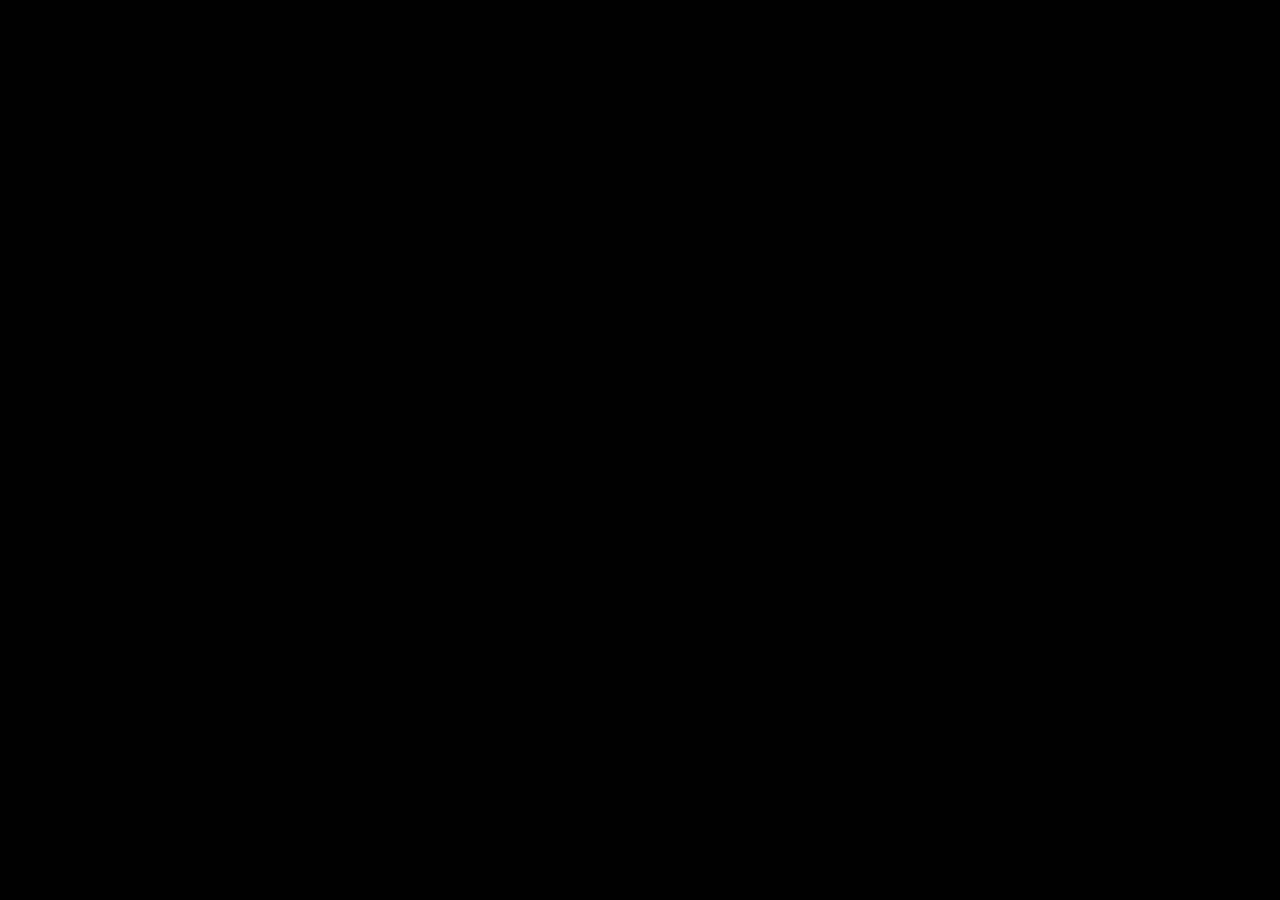
==== nonomura.html @ a8e08a12 "test commit" ====
<!DOCTYPE html>
<html>
<!--  -->
<head>
  <meta http-equiv="Content-Type" content="text/html; charset=utf-8" />
  <title>ののむらの声</title>
  <link rel ="stylesheet" href ="./css/normalize.css" />
  <link rel ="stylesheet" href ="./css/frame.css" />
  <link rel ="stylesheet" href ="./css/StyleSheet.css" />
  <meta charset="utf-8" />
</head>

<body>
  <div id="wrapper" style="display: none;">
    <div id="titleScene">
      <div id="title">ののむらクエスト</div>
      <ul id="menu">
        <!-- <li id="settings">せってい</li> -->
        <li id="button">GAME START</li>
      </ul>
    </div>
    <div id="battleScene" style="display: none;">
      <!-- <img src="./asset/stage.jpg" id="stage" /> -->
      <div id="StatusDiv">
      </div>

      <div id="enemyImageDiv">
        <img id ="cry"   src ="asset\nonomura_cry.png" />
        <img id ="drink" src ="asset\nonomura_drink.png" style="display:none;" />
      </div>


      <div id="chooseDiv">
        <div id="commandDiv">
          <ul class="frame">
          </ul>
        </div>

      </div>

      <div id="resultDiv">
        <p id="result" class="frame"></p>
      </div>
    </div>

    <div id="gameoverScene" style="display: none;">
    </div>

  </div>

  <audio id="sounds" preload="auto">
    <source src ="./asset/nonosounds.wav" type ="audio/wav">
    <source src ="./asset/nonosounds.mp3" type ="audio/mp3">
    <p>音楽の読み込みに失敗しました。</p>
  </audio>
  <script type ="text/javascript" src ="./js/jquery-1.12.3.min.js"></script>
  <script type ="text/javascript" src ="./js/jquery.jrumble.1.3.min.js"></script>
  <!-- <script type ="text/javascript" src ="./js/config.js"></script> -->
  <script type ="text/javascript" src ="./js/list.js"></script>
  <script type ="text/javascript" src ="./js/character.js"></script>
  <script type ="text/javascript" src ="./js/Main.js"></script>
  <script type ="text/javascript" src ="./js/keybind.js"></script>
</body>

</html>
---- css/frame.css ----
.frame{
    border       : 4px solid;
    border-radius: 4px;
}


ul.frame li{

    padding: 10px;
}
---- css/StyleSheet.css ----
/*@font-face {
    font-family: 'dragon_questregular';
    src: url('../asset/dragonquestfc.eot');
    src: url('../asset/dragonquestfc.eot?#iefix') format('embedded-opentype'),
         url('../asset/dragonquestfc.woff') format('woff'),
         url('../asset/DragonQuestFC.ttf') format('truetype'),
         url('../asset/dragonquestfc.svg#dragon_questregular') format('svg');
    font-weight: normal;
    font-style: normal;

}*/


*{
  z-index    : 10;
  margin     : 0 auto;
  padding    :0;
  /*font-family: "dragon_questregular";*/
}

html{
  font-size       : 12pt;
  background-color: black;
  color           : white;
  position        : relative;
}

#wrapper{
  position: absolute;
  width   : 800px;
  height  : 640px;
  top     : 20px;
  left    : -70px;
}

ul{
  list-style-type: none;
}

/*タイトル画面の設定*/
#titleScene{
  padding-top: 50px;
}
  #title{
    font-size : 48pt;
    text-align: center;
    height    : 2em;
  }

  #titleScene #menu{
    margin-top: 40px;
    font-size : 36pt;
    text-align: center;
    /*position: relative;
    left: 100px;
    top: 20px;*/
  }

  #menu li{
    padding: 30px;
  }

/*バトルシーン*/

#battleScene{
  position           : relative;
  top                : 50px;
  left               : 50px;
  background-image   : url('../asset/stage.jpg');
  width              : 640px;
  height             : 440px;
  background-repeat  : no-repeat;
  background-size    : cover;
  background-position: 50px 50px;
}

.select::before{
  content : "＞";
  position: relative;
  top     : 0;
  left    : -20px;
}

#StatusDiv{
  position: absolute;
  left    : 200px;
  top     : 50px;
  width   : 700px;
	height  : 100px;
}

	#StatusDiv table{
		margin : 5px;
		float  : left;
		width  : 5em;
    height : 6em;
	}

	#StatusDiv th,td{
		padding : 3px;
	}

	#StatusDiv th{
		border-bottom : 2px solid;
	}

	#StatusDiv td.key{
		text-align : left;
	}

  .showMP .key{
    
  }


	#StatusDiv td.value{
		text-align    : right;
		padding-right : 8px;
	}

  #StatusDiv .death{
    color: rgb(189, 39, 39);
  }


#enemyStatusDiv ul{
    position: absolute;
    width   : 20em;
    height  : 2em;
    top     : 360px;
    left    : 300px;
}

  #enemyStatusDiv ul li{
    /*height: 1em;
    padding: 2em;*/
    display: inline-block;
  }

  #enemyStatusDiv ul li:first-child{
    padding-left: 2em;
  }

#enemyImageDiv{
  z-index : 1;
  position: absolute;
  top     : 190px;
  left    : 130px;
}

  #enemyImageDiv img{
  }

/*img#cry{
}*/

#drink{
  position: relative;
  max-width: 450px;
  height   : auto;
  /*top      : -110px;*/
}

#commandDiv ul {
    position  : absolute;
    left      : 80px;
    top       : 280px;
    width     :9em;
    height    :auto;
    text-align:center;
}

  #commandDiv ul #name{
    border-bottom  : 4px solid;
    padding        : 10px;
  }

#result{
  position  : absolute;
  top       : 330px;
  left      : 120px;
  width     : 20em;
  height    : 3em;
  padding   : 2em 4em;
  text-align: center;
}
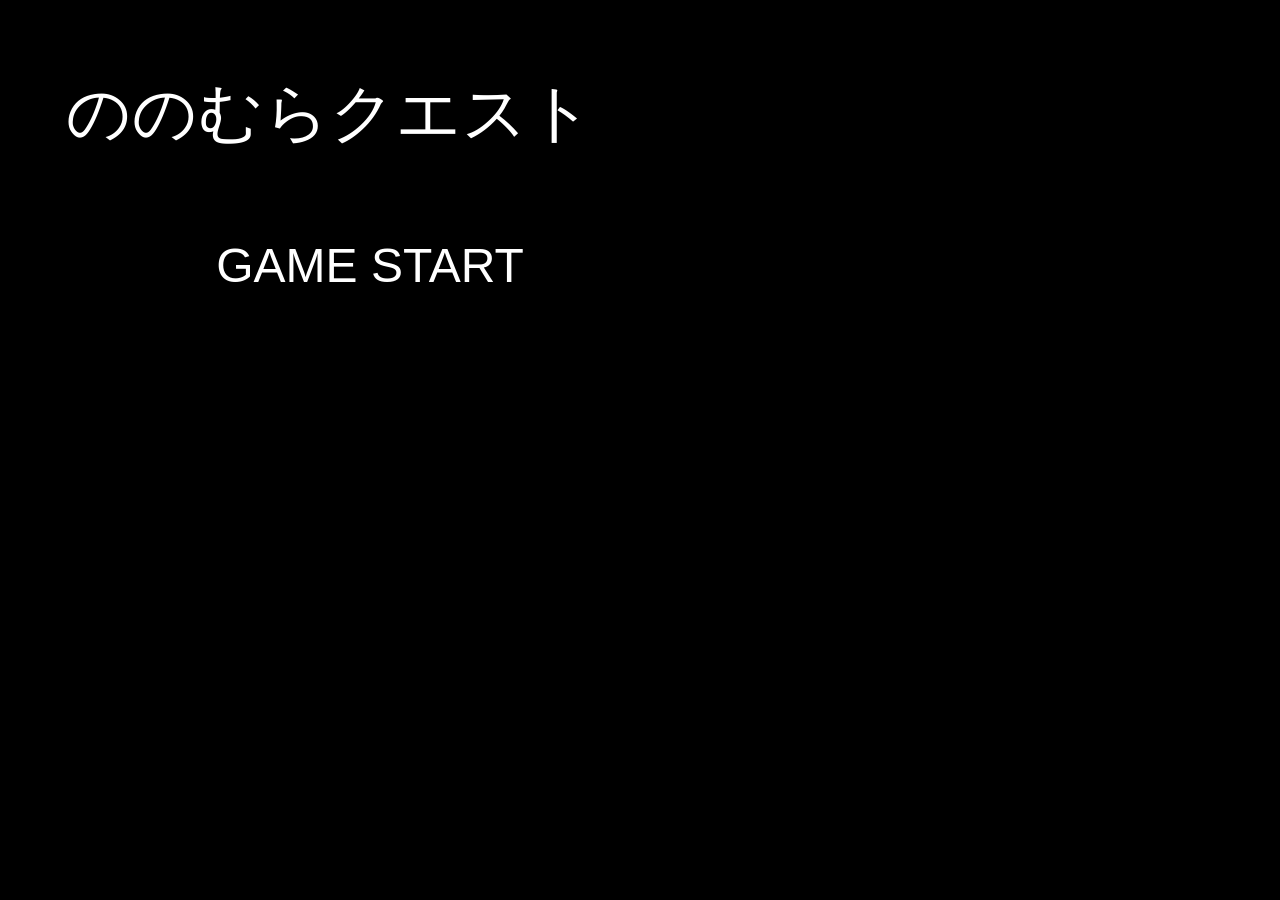
==== commit c3bf786d: "test commit Please enter the commit message for your changes. Lines starting" ====
--- a/nonomura.html
+++ b/nonomura.html
@@ -1,65 +1,92 @@
 <!DOCTYPE html>
 <html>
-<!--  -->
-<head>
-  <meta http-equiv="Content-Type" content="text/html; charset=utf-8" />
-  <title>ののむらの声</title>
-  <link rel ="stylesheet" href ="./css/normalize.css" />
-  <link rel ="stylesheet" href ="./css/frame.css" />
-  <link rel ="stylesheet" href ="./css/StyleSheet.css" />
-  <meta charset="utf-8" />
-</head>
+  <!--  -->
 
-<body>
-  <div id="wrapper" style="display: none;">
-    <div id="titleScene">
-      <div id="title">ののむらクエスト</div>
-      <ul id="menu">
-        <!-- <li id="settings">せってい</li> -->
-        <li id="button">GAME START</li>
-      </ul>
-    </div>
-    <div id="battleScene" style="display: none;">
-      <!-- <img src="./asset/stage.jpg" id="stage" /> -->
-      <div id="StatusDiv">
+  <head>
+    <meta http-equiv="Content-Type" content="text/html; charset=utf-8" />
+    <title>ののむらの声</title>
+    <link rel="stylesheet" href="./css/normalize.css" />
+    <link rel="stylesheet" href="./css/frame.css" />
+    <link rel="stylesheet" href="./css/StyleSheet.css" />
+    <meta charset="utf-8" />
+  </head>
+
+  <body>
+    <div id="wrapper" style="display: none;">
+      <div id="titleScene">
+        <div id="title">ののむらクエスト</div>
+        <ul id="menu">
+          <!-- <li id="settings">せってい</li> -->
+          <li id="button" class="item">GAME START</li>
+        </ul>
+      </div>
+      <div id="battleScene" style="display: none;">
+        <!-- <img src="./asset/stage.jpg" id="stage" /> -->
+        <div id="StatusDiv">
+        </div>
+
+        <div id="enemyImageDiv">
+          <img id="cry" src="asset\nonomura_cry.png" />
+          <img id="drink" src="asset\nonomura_drink.png" style="display:none;" />
+        </div>
+
+
+        <div id="chooseDiv">
+          <div id="commandDiv">
+            <ul class="frame">
+              <li id="name"></li>
+              <li class="com">こうげき</li>
+              <li class="com">まほう</li>
+              <li class="com">ぼうぎょ</li>
+            </ul>
+            <div id="magicDiv">
+              <ul class="frame"  style="display:none;">
+                
+              </ul>
+            </div>
+          </div>
+          <div id="enemyStatusDiv">
+            
+          </div>
+
+        </div>
+
+        <div id="resultDiv">
+          <p id="result" class="frame"></p>
+        </div>
       </div>
 
-      <div id="enemyImageDiv">
-        <img id ="cry"   src ="asset\nonomura_cry.png" />
-        <img id ="drink" src ="asset\nonomura_drink.png" style="display:none;" />
+      <div id="gameoverScene" style="display: none;">
+        
+      </div>
+      
+      <div id="credits" style="display:none;">
+          <div class="title">presents</div>
+          <div class="name">もりた</div>
+          <div class="title">SE</div>
+          <div class="name">野々村の泣き声 nc93681</div>
+          <!--<div class="name">たけもと</div>-->
+          <div class="title">cast</div>
+          <div class="name">ののむら</div>
+          <div class="title">special thanks</div>
+          <div class="name">you</div>
       </div>
 
-
-      <div id="chooseDiv">
-        <div id="commandDiv">
-          <ul class="frame">
-          </ul>
-        </div>
-
-      </div>
-
-      <div id="resultDiv">
-        <p id="result" class="frame"></p>
-      </div>
     </div>
 
-    <div id="gameoverScene" style="display: none;">
-    </div>
-
-  </div>
-
-  <audio id="sounds" preload="auto">
+    <audio id="sounds" preload="auto">
     <source src ="./asset/nonosounds.wav" type ="audio/wav">
     <source src ="./asset/nonosounds.mp3" type ="audio/mp3">
     <p>音楽の読み込みに失敗しました。</p>
   </audio>
-  <script type ="text/javascript" src ="./js/jquery-1.12.3.min.js"></script>
-  <script type ="text/javascript" src ="./js/jquery.jrumble.1.3.min.js"></script>
-  <!-- <script type ="text/javascript" src ="./js/config.js"></script> -->
-  <script type ="text/javascript" src ="./js/list.js"></script>
-  <script type ="text/javascript" src ="./js/character.js"></script>
-  <script type ="text/javascript" src ="./js/Main.js"></script>
-  <script type ="text/javascript" src ="./js/keybind.js"></script>
-</body>
+    <script src="https://code.jquery.com/jquery-3.1.0.js" integrity="sha256-slogkvB1K3VOkzAI8QITxV3VzpOnkeNVsKvtkYLMjfk=" crossorigin="anonymous"></script>
+    <script src="static/endcredits.js"></script>
+    <script type="text/javascript" src="./js/jquery.jrumble.1.3.min.js"></script>
+    <!-- <script type ="text/javascript" src ="./js/config.js"></script> -->
+    <script type="text/javascript" src="./js/list.js"></script>
+    <script type="text/javascript" src="./js/character.js"></script>
+    <script type="text/javascript" src="./js/Main.js"></script>
+    <script type="text/javascript" src="./js/keybind.js"></script>
+  </body>
 
 </html>
--- a/css/StyleSheet.css
+++ b/css/StyleSheet.css
@@ -10,177 +10,246 @@
 
 }*/
 
-
-*{
-  z-index    : 10;
-  margin     : 0 auto;
-  padding    :0;
+* {
+  z-index: 10;
+  margin: 0;
+  padding: 0;
+  /*box-sizing: border-box;*/
   /*font-family: "dragon_questregular";*/
 }
 
-html{
-  font-size       : 12pt;
+html,
+body {
+  height: 100%;
+}
+
+body {
+  font-size: 12pt;
   background-color: black;
-  color           : white;
-  position        : relative;
-}
-
-#wrapper{
-  position: absolute;
-  width   : 800px;
-  height  : 640px;
-  top     : 20px;
-  left    : -70px;
-}
-
-ul{
+  color: white;
+  position: relative;
+  overflow: hidden;
+  margin: 0;
+}
+
+#wrapper {
+  position: absolute;
+  width: 800px;
+  height: 640px;
+  top: 20px;
+  left: -70px;
+}
+
+ul {
   list-style-type: none;
 }
 
+
 /*タイトル画面の設定*/
-#titleScene{
+
+#titleScene {
   padding-top: 50px;
 }
-  #title{
-    font-size : 48pt;
-    text-align: center;
-    height    : 2em;
-  }
-
-  #titleScene #menu{
-    margin-top: 40px;
-    font-size : 36pt;
-    text-align: center;
-    /*position: relative;
+
+#title {
+  font-size: 48pt;
+  text-align: center;
+  height: 2em;
+}
+
+#titleScene #menu {
+  margin-top: 40px;
+  font-size: 36pt;
+  text-align: center;
+  /*position: relative;
     left: 100px;
     top: 20px;*/
-  }
-
-  #menu li{
-    padding: 30px;
-  }
+}
+
+#menu li {
+  position: relative;
+  left: 200px;
+  width: 10em;
+  /*text-align: left;*/
+}
+
+#menu .select{
+  background-image: url("../asset/listIcon.gif");
+  background-repeat: no-repeat;
+  background-position: 70px 0px;
+}
+
 
 /*バトルシーン*/
 
-#battleScene{
-  position           : relative;
-  top                : 50px;
-  left               : 50px;
-  background-image   : url('../asset/stage.jpg');
-  width              : 640px;
-  height             : 440px;
-  background-repeat  : no-repeat;
-  background-size    : cover;
+#battleScene {
+  position: relative;
+  top: 50px;
+  left: 50px;
+  background-image: url('../asset/stage.jpg');
+  width: 640px;
+  height: 440px;
+  background-repeat: no-repeat;
+  background-size: cover;
   background-position: 50px 50px;
-}
-
-.select::before{
-  content : "＞";
-  position: relative;
-  top     : 0;
-  left    : -20px;
-}
-
-#StatusDiv{
-  position: absolute;
-  left    : 200px;
-  top     : 50px;
-  width   : 700px;
-	height  : 100px;
-}
-
-	#StatusDiv table{
-		margin : 5px;
-		float  : left;
-		width  : 5em;
-    height : 6em;
-	}
-
-	#StatusDiv th,td{
-		padding : 3px;
-	}
-
-	#StatusDiv th{
-		border-bottom : 2px solid;
-	}
-
-	#StatusDiv td.key{
-		text-align : left;
-	}
-
-  .showMP .key{
-    
-  }
-
-
-	#StatusDiv td.value{
-		text-align    : right;
-		padding-right : 8px;
-	}
-
-  #StatusDiv .death{
-    color: rgb(189, 39, 39);
-  }
-
-
-#enemyStatusDiv ul{
-    position: absolute;
-    width   : 20em;
-    height  : 2em;
-    top     : 360px;
-    left    : 300px;
-}
-
-  #enemyStatusDiv ul li{
-    /*height: 1em;
+  margin: 0;
+}
+
+.select{
+  background-image: url("../asset/listIcon.gif");
+  background-repeat: no-repeat;
+  background-position: 30px 10px;
+}
+
+#StatusDiv {
+  position: absolute;
+  left: 200px;
+  top: 50px;
+  width: 700px;
+  height: 100px;
+}
+
+#StatusDiv table {
+  margin: 5px;
+  float: left;
+  width: 7em;
+  height: 6em;
+}
+
+#StatusDiv th,
+td {
+  padding: 3px;
+}
+
+#StatusDiv th {
+  border-bottom: 2px solid;
+}
+
+#StatusDiv .key {
+  text-align: left;
+}
+
+
+/*.showMP .key {}*/
+
+#StatusDiv .value {
+  text-align: right;
+  padding-right: 8px;
+}
+
+#StatusDiv .death {
+  color: rgb(189, 39, 39);
+}
+
+#enemyStatusDiv ul {
+  position: absolute;
+  width: 20em;
+  height: 2em;
+  top: 360px;
+  left: 300px;
+}
+
+#enemyStatusDiv ul li {
+  /*height: 1em;
     padding: 2em;*/
-    display: inline-block;
-  }
-
-  #enemyStatusDiv ul li:first-child{
-    padding-left: 2em;
-  }
-
-#enemyImageDiv{
-  z-index : 1;
-  position: absolute;
-  top     : 190px;
-  left    : 130px;
-}
-
-  #enemyImageDiv img{
-  }
+  display: inline-block;
+}
+
+#enemyStatusDiv ul li:first-child {
+  padding-left: 2em;
+}
+
+#enemyImageDiv {
+  z-index: 1;
+  position: absolute;
+  top: 190px;
+  left: 130px;
+}
+
+#enemyImageDiv img {}
+
 
 /*img#cry{
 }*/
 
-#drink{
+#drink {
   position: relative;
   max-width: 450px;
-  height   : auto;
+  height: auto;
   /*top      : -110px;*/
 }
 
 #commandDiv ul {
-    position  : absolute;
-    left      : 80px;
-    top       : 280px;
-    width     :9em;
-    height    :auto;
-    text-align:center;
-}
-
-  #commandDiv ul #name{
-    border-bottom  : 4px solid;
-    padding        : 10px;
+  position: absolute;
+  left: 80px;
+  top: 280px;
+  min-width: 9em;
+  height: auto;
+  text-align: center;
+  max-width: 50em;
+}
+
+#commandDiv ul #name {
+  border-bottom: 4px solid;
+  padding: 10px;
+}
+
+#result {
+  position: absolute;
+  top: 330px;
+  left: 120px;
+  width: 20em;
+  height: 3em;
+  padding: 2em 4em;
+  text-align: center;
+}
+
+#magicDiv ul {
+  position: absolute;
+  left: 284px;
+  top: 325px;
+  height: auto;
+  width: 20em;
+  list-style: none outside;
+}
+
+#magicDiv li {
+  text-align: left;
+  width: 50%;
+  float: left;
+  padding-left: 50px;
+  /*min-width: 130px;*/
+}
+/*ゲームクリア*/
+
+#credits {
+  position: absolute;
+  top: 100%;
+  left: 50%;
+  width: 20em;
+  margin-left: -100px;
+  /*font: 'gothic';*/
+  text-align: center;
+  text-transform: uppercase;
+  color: #fff;
+  animation: 60s credits linear infinite;
+}
+
+#credits .title {
+  font-size: 50pt;
+  margin-bottom: 1em;
+}
+
+#credits .name {
+  font-size: 35pt;
+  margin-bottom: 1em;
+}
+
+@keyframes credits {
+  0% {
+    top: 100%;
   }
-
-#result{
-  position  : absolute;
-  top       : 330px;
-  left      : 120px;
-  width     : 20em;
-  height    : 3em;
-  padding   : 2em 4em;
-  text-align: center;
-}
+  100% {
+    top: -500%;
+  }
+}
